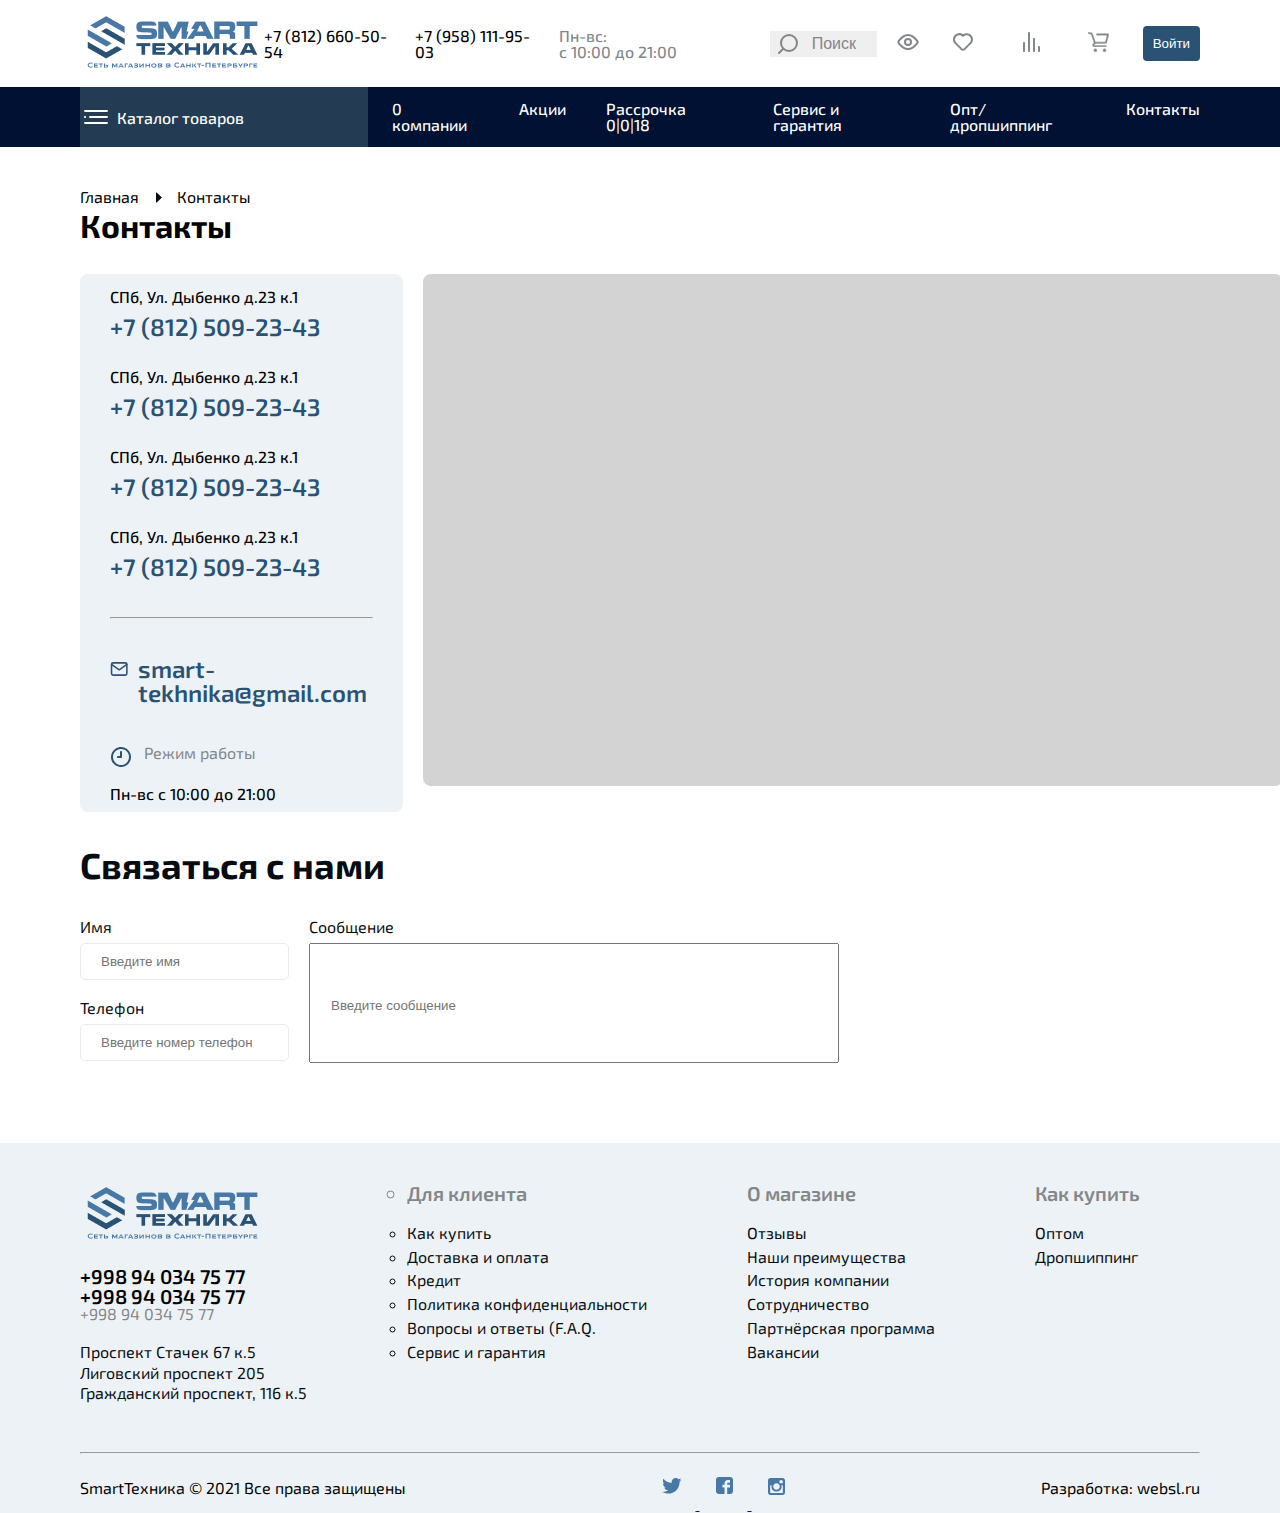
==== contact.html @ 1a16e694 "textika" ====
<!DOCTYPE html>
<html lang="en">

<head>
    <meta charset="UTF-8">
    <meta name="viewport" content="width=device-width, initial-scale=1.0">
    <link rel="stylesheet" href="./css/style.css">
    <link rel="stylesheet" href="./css/contact.css">
    <title>Contact</title>
</head>

<body>
    <header>
        <div class="container">
            <div class="head">
                <div>
                    <a href="index.html">
                        <img src="./images/logo.png" alt="logo">
                    </a>
                </div>
                <nav>
                    <div class="nav-contacts">
                        <ul>
                            <li>+7 (812) 660-50-54</li>
                            <li>+7 (958) 111-95-03</li>
                            <li>Пн-вс: с 10:00 до 21:00</li>
                        </ul>
                    </div>
                    <div class="nav-menu">
                        <ul>
                            <li>
                                <button type="reset" class="nav-search">
                                    <svg xmlns="http://www.w3.org/2000/svg" width="24" height="24" viewBox="0 0 24 24"
                                        fill="none">
                                        <path
                                            d="M13 19C8.58172 19 5 15.4183 5 11C5 6.58172 8.58172 3 13 3C17.4183 3 21 6.58172 21 11C21 15.4183 17.4183 19 13 19Z"
                                            stroke="#838688" stroke-width="2" stroke-linecap="round"
                                            stroke-linejoin="round" />
                                        <path d="M2.99998 21L7.34998 16.65" stroke="#838688" stroke-width="2"
                                            stroke-linecap="round" stroke-linejoin="round" />
                                    </svg>
                                    <p>Поиск</p>
                                </button>
                            </li>
                            <li>
                                <svg xmlns="http://www.w3.org/2000/svg" width="22" height="16" viewBox="0 0 22 16"
                                    fill="none">
                                    <path
                                        d="M20.257 6.962C20.731 7.582 20.731 8.419 20.257 9.038C18.764 10.987 15.182 15 11 15C6.81801 15 3.23601 10.987 1.74301 9.038C1.51239 8.74113 1.38721 8.37592 1.38721 8C1.38721 7.62408 1.51239 7.25887 1.74301 6.962C3.23601 5.013 6.81801 1 11 1C15.182 1 18.764 5.013 20.257 6.962V6.962Z"
                                        stroke="#838688" stroke-width="2" stroke-linecap="round"
                                        stroke-linejoin="round" />
                                    <path
                                        d="M11 11C12.6569 11 14 9.65685 14 8C14 6.34315 12.6569 5 11 5C9.34315 5 8 6.34315 8 8C8 9.65685 9.34315 11 11 11Z"
                                        stroke="#838688" stroke-width="2" stroke-linecap="round"
                                        stroke-linejoin="round" />
                                </svg>
                            </li>
                            <li>
                                <svg xmlns="http://www.w3.org/2000/svg" width="48" height="48" viewBox="0 0 48 48"
                                    fill="none">
                                    <path
                                        d="M32.16 17C31.1 15.9373 29.6948 15.2886 28.1984 15.1712C26.7019 15.0538 25.2128 15.4755 24 16.36C22.7277 15.4137 21.144 14.9846 19.568 15.1591C17.9919 15.3336 16.5405 16.0988 15.506 17.3006C14.4715 18.5024 13.9309 20.0516 13.9928 21.6361C14.0548 23.2206 14.7148 24.7227 15.84 25.84L22.05 32.06C22.57 32.5718 23.2704 32.8587 24 32.8587C24.7296 32.8587 25.43 32.5718 25.95 32.06L32.16 25.84C33.3276 24.6653 33.983 23.0763 33.983 21.42C33.983 19.7638 33.3276 18.1748 32.16 17ZM30.75 24.46L24.54 30.67C24.4694 30.7414 24.3853 30.798 24.2926 30.8367C24.1999 30.8753 24.1005 30.8953 24 30.8953C23.8996 30.8953 23.8002 30.8753 23.7075 30.8367C23.6148 30.798 23.5307 30.7414 23.46 30.67L17.25 24.43C16.4658 23.6284 16.0266 22.5515 16.0266 21.43C16.0266 20.3086 16.4658 19.2317 17.25 18.43C18.0492 17.641 19.127 17.1986 20.25 17.1986C21.3731 17.1986 22.4509 17.641 23.25 18.43C23.343 18.5238 23.4536 18.5982 23.5755 18.6489C23.6973 18.6997 23.828 18.7258 23.96 18.7258C24.092 18.7258 24.2227 18.6997 24.3446 18.6489C24.4665 18.5982 24.5771 18.5238 24.67 18.43C25.4692 17.641 26.547 17.1986 27.67 17.1986C28.7931 17.1986 29.8709 17.641 30.67 18.43C31.4651 19.2212 31.9186 20.2922 31.9336 21.4137C31.9485 22.5352 31.5237 23.618 30.75 24.43V24.46Z"
                                        fill="#838688" />
                                </svg>
                            </li>
                            <li>
                                <svg xmlns="http://www.w3.org/2000/svg" width="48" height="48" viewBox="0 0 48 48"
                                    fill="none">
                                    <path
                                        d="M17 24C16.7348 24 16.4804 24.1054 16.2929 24.2929C16.1054 24.4804 16 24.7348 16 25V33C16 33.2652 16.1054 33.5196 16.2929 33.7071C16.4804 33.8946 16.7348 34 17 34C17.2652 34 17.5196 33.8946 17.7071 33.7071C17.8946 33.5196 18 33.2652 18 33V25C18 24.7348 17.8946 24.4804 17.7071 24.2929C17.5196 24.1054 17.2652 24 17 24ZM22 14C21.7348 14 21.4804 14.1054 21.2929 14.2929C21.1054 14.4804 21 14.7348 21 15V33C21 33.2652 21.1054 33.5196 21.2929 33.7071C21.4804 33.8946 21.7348 34 22 34C22.2652 34 22.5196 33.8946 22.7071 33.7071C22.8946 33.5196 23 33.2652 23 33V15C23 14.7348 22.8946 14.4804 22.7071 14.2929C22.5196 14.1054 22.2652 14 22 14ZM32 28C31.7348 28 31.4804 28.1054 31.2929 28.2929C31.1054 28.4804 31 28.7348 31 29V33C31 33.2652 31.1054 33.5196 31.2929 33.7071C31.4804 33.8946 31.7348 34 32 34C32.2652 34 32.5196 33.8946 32.7071 33.7071C32.8946 33.5196 33 33.2652 33 33V29C33 28.7348 32.8946 28.4804 32.7071 28.2929C32.5196 28.1054 32.2652 28 32 28ZM27 20C26.7348 20 26.4804 20.1054 26.2929 20.2929C26.1054 20.4804 26 20.7348 26 21V33C26 33.2652 26.1054 33.5196 26.2929 33.7071C26.4804 33.8946 26.7348 34 27 34C27.2652 34 27.5196 33.8946 27.7071 33.7071C27.8946 33.5196 28 33.2652 28 33V21C28 20.7348 27.8946 20.4804 27.7071 20.2929C27.5196 20.1054 27.2652 20 27 20Z"
                                        fill="#838688" />
                                </svg>
                            </li>
                            <li>
                                <svg xmlns="http://www.w3.org/2000/svg" width="48" height="48" viewBox="0 0 48 48"
                                    fill="none">
                                    <path
                                        d="M20.3816 33.7034C21.2096 33.7034 21.8807 33.0394 21.8807 32.2203C21.8807 31.4011 21.2096 30.7371 20.3816 30.7371C19.5537 30.7371 18.8826 31.4011 18.8826 32.2203C18.8826 33.0394 19.5537 33.7034 20.3816 33.7034Z"
                                        fill="#838688" />
                                    <path
                                        d="M29.4893 33.7034C30.3173 33.7034 30.9884 33.0394 30.9884 32.2203C30.9884 31.4011 30.3173 30.7371 29.4893 30.7371C28.6614 30.7371 27.9903 31.4011 27.9903 32.2203C27.9903 33.0394 28.6614 33.7034 29.4893 33.7034Z"
                                        fill="#838688" />
                                    <path
                                        d="M33.5402 16.1385C33.4782 16.0629 33.4 16.0018 33.3113 15.9597C33.2226 15.9175 33.1256 15.8953 33.0272 15.8946H22.0661C21.6174 15.8946 21.2998 16.3332 21.4398 16.7595C21.5287 17.0301 21.7813 17.213 22.0661 17.213H32.1544L30.3755 24.1455H20.3816L17.3369 15.5848C17.3039 15.4836 17.2467 15.3918 17.1702 15.3172C17.0936 15.2426 16.9999 15.1874 16.8971 15.1564L14.1655 14.3258C14.0815 14.3003 13.9932 14.2914 13.9058 14.2996C13.8183 14.3078 13.7333 14.333 13.6556 14.3737C13.4988 14.4559 13.3815 14.5963 13.3293 14.7642C13.2772 14.932 13.2946 15.1134 13.3777 15.2686C13.4608 15.4237 13.6028 15.5399 13.7724 15.5914L16.1642 16.3165L19.2224 24.8969L18.1297 25.7802L18.0431 25.8659C17.7728 26.174 17.6196 26.5658 17.6099 26.9737C17.6002 27.3816 17.7345 27.78 17.9898 28.1005C18.1714 28.319 18.4021 28.4924 18.6636 28.6068C18.9251 28.7213 19.21 28.7736 19.4955 28.7596H30.6153C30.792 28.7596 30.9615 28.6902 31.0864 28.5666C31.2114 28.4429 31.2816 28.2753 31.2816 28.1005C31.2816 27.9256 31.2114 27.758 31.0864 27.6344C30.9615 27.5107 30.792 27.4413 30.6153 27.4413H19.3889C19.3122 27.4387 19.2374 27.4166 19.1719 27.3771C19.1063 27.3375 19.0522 27.282 19.0147 27.2157C18.9772 27.1494 18.9576 27.0747 18.9578 26.9988C18.958 26.9228 18.978 26.8482 19.0158 26.7821L20.6215 25.4638H30.9085C31.0625 25.4675 31.213 25.4183 31.3345 25.3246C31.456 25.2308 31.5409 25.0983 31.5747 24.9497L33.6867 16.6988C33.707 16.6006 33.7043 16.499 33.6789 16.4019C33.6535 16.3048 33.6061 16.2147 33.5402 16.1385Z"
                                        fill="#838688" />
                                    <path fill-rule="evenodd" clip-rule="evenodd"
                                        d="M33.0272 15.8946C33.1256 15.8953 33.2226 15.9175 33.3113 15.9597C33.4 16.0018 33.4782 16.0629 33.5402 16.1385C33.6061 16.2147 33.6535 16.3048 33.6789 16.4019C33.7043 16.499 33.707 16.6006 33.6867 16.6988L31.5747 24.9497C31.5409 25.0983 31.456 25.2308 31.3345 25.3246C31.213 25.4183 31.0625 25.4675 30.9085 25.4638H20.6215L19.0158 26.7821C18.978 26.8482 18.958 26.9228 18.9578 26.9988C18.9576 27.0747 18.9772 27.1494 19.0147 27.2157C19.0522 27.282 19.1063 27.3375 19.1719 27.3771C19.2374 27.4166 19.3122 27.4387 19.3889 27.4413H30.6153C30.792 27.4413 30.9615 27.5107 31.0864 27.6344C31.2114 27.758 31.2816 27.9256 31.2816 28.1005C31.2816 28.2753 31.2114 28.4429 31.0864 28.5666C30.9615 28.6902 30.792 28.7596 30.6153 28.7596H19.4955C19.21 28.7736 18.9251 28.7213 18.6636 28.6068C18.4021 28.4924 18.1714 28.319 17.9898 28.1005C17.7345 27.78 17.6002 27.3816 17.6099 26.9737C17.6196 26.5658 17.7728 26.174 18.0431 25.8659L18.1297 25.7802L19.2224 24.8969L16.1642 16.3165L13.7724 15.5914C13.6028 15.5399 13.4608 15.4237 13.3777 15.2686C13.2946 15.1134 13.2772 14.932 13.3293 14.7642C13.3815 14.5963 13.4988 14.4559 13.6556 14.3737C13.7333 14.333 13.8183 14.3078 13.9058 14.2996C13.9932 14.2914 14.0815 14.3003 14.1655 14.3258L16.8971 15.1564C16.9999 15.1874 17.0936 15.2426 17.1702 15.3172C17.2467 15.3918 17.3039 15.4836 17.3369 15.5848L20.3816 24.1455H30.3755L32.1544 17.213H22.0661C21.7813 17.213 21.5287 17.0301 21.4398 16.7595C21.2998 16.3332 21.6174 15.8946 22.0661 15.8946H33.0272ZM31.7805 17.5096H22.0631C21.6501 17.5096 21.2839 17.2444 21.155 16.8521C20.9519 16.234 21.4124 15.598 22.0631 15.598H33.0291C33.1718 15.599 33.3125 15.6312 33.4412 15.6923C33.5686 15.7529 33.681 15.8404 33.7705 15.9487C33.8648 16.0585 33.9327 16.1881 33.9692 16.3276C34.006 16.4684 34.0099 16.6156 33.9805 16.7581L33.9792 16.7643L31.8672 25.0148M31.7805 17.5096L30.135 23.8488H20.6014L17.6228 15.4955L17.6222 15.4939C17.5745 15.3472 17.4916 15.214 17.3805 15.1059C17.2696 14.9977 17.1339 14.9178 16.9849 14.8728L14.2536 14.0423C14.1319 14.0053 14.0041 13.9924 13.8774 14.0043C13.7508 14.0162 13.6277 14.0526 13.5153 14.1116C13.2882 14.2306 13.1182 14.434 13.0427 14.677C12.9673 14.9201 12.9924 15.1828 13.1128 15.4075C13.2331 15.6321 13.4387 15.8003 13.6843 15.875L15.9259 16.5545L18.8751 24.7946L17.9283 25.5599L17.8236 25.6636L17.8166 25.6715C17.5006 26.0318 17.3215 26.4898 17.3102 26.9667C17.2988 27.4436 17.4559 27.9095 17.7543 28.2841L17.7582 28.2889C17.9695 28.5431 18.238 28.7449 18.5423 28.8781C18.8442 29.0102 19.1729 29.0712 19.5026 29.0563H30.6153C30.8715 29.0563 31.1173 28.9556 31.2984 28.7763C31.4796 28.5971 31.5814 28.354 31.5814 28.1005C31.5814 27.847 31.4796 27.6039 31.2984 27.4246C31.1172 27.2454 30.8715 27.1447 30.6153 27.1447H19.3954C19.3715 27.1433 19.3484 27.1361 19.3279 27.1238C19.3064 27.1108 19.2886 27.0925 19.2763 27.0708C19.264 27.049 19.2575 27.0245 19.2576 26.9995C19.2576 26.9881 19.259 26.9767 19.2617 26.9657L20.7297 25.7604H30.9051C31.1271 25.7649 31.3438 25.6936 31.5189 25.5585C31.695 25.4226 31.8181 25.2303 31.8672 25.0148M22.1805 32.2203C22.1805 33.2032 21.3751 34 20.3816 34C19.3881 34 18.5828 33.2032 18.5828 32.2203C18.5828 31.2373 19.3881 30.4405 20.3816 30.4405C21.3751 30.4405 22.1805 31.2373 22.1805 32.2203ZM31.2882 32.2203C31.2882 33.2032 30.4828 34 29.4893 34C28.4958 34 27.6905 33.2032 27.6905 32.2203C27.6905 31.2373 28.4958 30.4405 29.4893 30.4405C30.4828 30.4405 31.2882 31.2373 31.2882 32.2203ZM20.3816 33.7034C21.2096 33.7034 21.8807 33.0394 21.8807 32.2203C21.8807 31.4011 21.2096 30.7371 20.3816 30.7371C19.5537 30.7371 18.8826 31.4011 18.8826 32.2203C18.8826 33.0394 19.5537 33.7034 20.3816 33.7034ZM29.4893 33.7034C30.3173 33.7034 30.9884 33.0394 30.9884 32.2203C30.9884 31.4011 30.3173 30.7371 29.4893 30.7371C28.6614 30.7371 27.9903 31.4011 27.9903 32.2203C27.9903 33.0394 28.6614 33.7034 29.4893 33.7034Z"
                                        fill="#838688" />
                                </svg>
                            </li>
                            <li>
                                <button type="submit" class="nav-come">
                                    Войти
                                </button>
                            </li>
                        </ul>
                    </div>
                </nav>
            </div>
        </div>

        <div class="header-bottom">
            <div class="container">
                <div class="bottom-header">
                    <div class="bottom-nav">
                        <svg xmlns="http://www.w3.org/2000/svg" width="32" height="32" viewBox="0 0 32 32" fill="none">
                            <path
                                d="M5 17C5.55228 17 6 16.5523 6 16C6 15.4477 5.55228 15 5 15C4.44772 15 4 15.4477 4 16C4 16.5523 4.44772 17 5 17Z"
                                fill="white" />
                            <path
                                d="M26.7243 15H10.2757C9.57116 15 9 15.4209 9 15.94V16.06C9 16.5791 9.57116 17 10.2757 17H26.7243C27.4288 17 28 16.5791 28 16.06V15.94C28 15.4209 27.4288 15 26.7243 15Z"
                                fill="white" />
                            <path
                                d="M26.7467 21H5.25333C4.56114 21 4 21.4209 4 21.94V22.06C4 22.5791 4.56114 23 5.25333 23H26.7467C27.4389 23 28 22.5791 28 22.06V21.94C28 21.4209 27.4389 21 26.7467 21Z"
                                fill="white" />
                            <path
                                d="M26.7467 9H5.25333C4.56114 9 4 9.42085 4 9.94V10.06C4 10.5791 4.56114 11 5.25333 11H26.7467C27.4389 11 28 10.5791 28 10.06V9.94C28 9.42085 27.4389 9 26.7467 9Z"
                                fill="white" />
                        </svg>
                        <path d="M26.7467 9H5.25333C4.56114 9 4 9.42085 4 9.94V10.06C4 10.5791 4.56114 11 5.25333 
                        11H26.7467C27.4389 11 28 10.5791 28 10.06V9.94C28 9.42085 27.4389 9 26.7467 9Z" fill="white" />
                        <p>Каталог товаров</p>
                    </div>

                    <div>
                        <ul class="bottom-list">
                            <li> 0 компании</li>
                            <li>
                                <a href="new.html">
                                    Акции
                                </a>
                            </li>
                            <li>Рассрочка 0|0|18</li>
                            <li>Сервис и гарантия</li>
                            <li>Опт/дропшиппинг</li>
                            <li>

                                <a>
                                    Контакты
                                </a>
                            </li>
                        </ul>
                    </div>
                </div>
            </div>
        </div>
    </header>

    <main>
        <div class="contact-card">
            <div class="container">
                <div class="contact-glavni">
                    <p>Главная</p>
                    <svg xmlns="http://www.w3.org/2000/svg" width="8" height="17" viewBox="0 0 8 17" fill="none">
                        <g clip-path="url(#clip0_269_14921)">
                            <path
                                d="M7.68907 9.20829C7.85749 9.3663 7.85749 9.6337 7.68907 9.79171L2.67368 14.4971C2.41825 14.7368 2 14.5557 2 14.2054L2 4.7946C2 4.44435 2.41825 4.26324 2.67368 4.50288L7.68907 9.20829Z"
                                fill="#070C11" />
                        </g>
                        <defs>
                            <clipPath id="clip0_269_14921">
                                <rect width="16" height="8" fill="white" transform="translate(0 16.5) rotate(-90)" />
                            </clipPath>
                        </defs>
                    </svg>
                    <p>Контакты</p>
                </div>

                <div class="contact-header">
                    <h1>Контакты</h1>
                </div>

                <div class="contact-main">
                    <ul>
                        <li>
                            <p>СПб, Ул. Дыбенко д.23 к.1</p>
                            <a href="tel">+7 (812) 509-23-43</a>
                        </li>
                        <li>
                            <p>СПб, Ул. Дыбенко д.23 к.1</p>
                            <a href="tel">+7 (812) 509-23-43</a>
                        </li>
                        <li>
                            <p>СПб, Ул. Дыбенко д.23 к.1</p>
                            <a href="tel">+7 (812) 509-23-43</a>
                        </li>
                        <li>
                            <p>СПб, Ул. Дыбенко д.23 к.1</p>
                            <a href="tel">+7 (812) 509-23-43</a>
                        </li>
                        <li class="hr">
                            <hr>
                        </li>
                        <li class="cotact-email">
                            <svg xmlns="http://www.w3.org/2000/svg" width="24" height="24" viewBox="0 0 24 24"
                                fill="none">
                                <path
                                    d="M4 4H20C21.1 4 22 4.9 22 6V18C22 19.1 21.1 20 20 20H4C2.9 20 2 19.1 2 18V6C2 4.9 2.9 4 4 4Z"
                                    stroke="#2A5275" stroke-width="2" stroke-linecap="round" stroke-linejoin="round" />
                                <path d="M22 6L12 13L2 6" stroke="#2A5275" stroke-width="2" stroke-linecap="round"
                                    stroke-linejoin="round" />
                            </svg>
                            <p>smart-tekhnika@gmail.com</p>
                        </li>
                        <li class="cotact-rejim">
                            <svg xmlns="http://www.w3.org/2000/svg" width="24" height="24" viewBox="0 0 24 24"
                                fill="none">
                                <path
                                    d="M11 2C9.02219 2 7.08879 2.58649 5.4443 3.6853C3.79981 4.78412 2.51809 6.3459 1.76121 8.17317C1.00433 10.0004 0.806299 12.0111 1.19215 13.9509C1.578 15.8907 2.53041 17.6725 3.92894 19.0711C5.32746 20.4696 7.10929 21.422 9.0491 21.8079C10.9889 22.1937 12.9996 21.9957 14.8268 21.2388C16.6541 20.4819 18.2159 19.2002 19.3147 17.5557C20.4135 15.9112 21 13.9778 21 12C21 10.6868 20.7413 9.38642 20.2388 8.17317C19.7363 6.95991 18.9997 5.85752 18.0711 4.92893C17.1425 4.00035 16.0401 3.26375 14.8268 2.7612C13.6136 2.25866 12.3132 2 11 2ZM11 20C9.41775 20 7.87104 19.5308 6.55544 18.6518C5.23985 17.7727 4.21447 16.5233 3.60897 15.0615C3.00347 13.5997 2.84504 11.9911 3.15372 10.4393C3.4624 8.88743 4.22433 7.46197 5.34315 6.34315C6.46197 5.22433 7.88743 4.4624 9.43928 4.15372C10.9911 3.84504 12.5997 4.00346 14.0615 4.60896C15.5233 5.21447 16.7727 6.23984 17.6518 7.55544C18.5308 8.87103 19 10.4177 19 12C19 14.1217 18.1572 16.1566 16.6569 17.6569C15.1566 19.1571 13.1217 20 11 20ZM11 6C10.7348 6 10.4804 6.10536 10.2929 6.29289C10.1054 6.48043 10 6.73478 10 7V11H8C7.73479 11 7.48043 11.1054 7.2929 11.2929C7.10536 11.4804 7 11.7348 7 12C7 12.2652 7.10536 12.5196 7.2929 12.7071C7.48043 12.8946 7.73479 13 8 13H11C11.2652 13 11.5196 12.8946 11.7071 12.7071C11.8946 12.5196 12 12.2652 12 12V7C12 6.73478 11.8946 6.48043 11.7071 6.29289C11.5196 6.10536 11.2652 6 11 6Z"
                                    fill="#2A5275" />
                            </svg>
                            <p>Режим работы</p>
                        </li>
                        <p style="padding: 0 30px;">Пн-вс с 10:00 до 21:00</p>
                    </ul>

                    <div class="contacr-map">
                        <iframe
                            src="https://www.google.com/maps/embed?pb=!1m14!1m12!1m3!1d47947.189424671866!2d69.26131779999999!3d41.3154039!2m3!1f0!2f0!3f0!3m2!1i1024!2i768!4f13.1!5e0!3m2!1suz!2s!4v1696445492908!5m2!1suz!2s"
                            width="860" height="512" style="border:0;" allowfullscreen="" loading="lazy"
                            referrerpolicy="no-referrer-when-downgrade"></iframe>
                    </div>
                </div>
            </div>
        </div>

        <section class="connection">
            <div class="container">
                <h2 class="connect-head">Связаться с нами</h2>
                <div class="contact-header">
                    <div>
                        <div class="contact-tel">
                            <p>Имя</p>
                            <input class="input" type="text" placeholder="Введите имя"></input>
                        </div>
                        <div class="contact-tel">
                            <p>Телефон</p>
                            <input class="input" type="text" placeholder="Введите номер телефон"></input>
                        </div>
                    </div>

                    <div class="connect-textarea">
                        <p>Сообщение</p>
                        <div class="connect">
                            <input type="text" placeholder="Введите сообщение">
                        </div>
                    </div>
                </div>
            </div>
        </section>
    </main>
    <footer>
        <div class="container">
            <div class="footer-data">
                <ul class="footer-item">
                    <li class="footer-list">
                        <a href="index.html">
                            <img src="./images/logo.png" alt="logo">
                        </a>
                        <p class="footer-call">+998 94 034 75 77</p>
                        <p class="footer-call">+998 94 034 75 77</p>
                        <p class="footer-call">+998 94 034 75 77</p>
                        <div class="footer-body">
                            <p>Проспект Стачек 67 к.5</p>
                            <p> Лиговский проспект 205</p>
                            <p>Гражданский проспект, 116 к.5</p>
                        </div>
                    </li>

                    <li class="footer-list">
                      <ul>
                        <li class="footer-head">Для клиента</li>
                        <li class="footer-title">Как купить</li>
                        <li class="footer-title"> Доставка и оплата</li>
                        <li class="footer-title"> Кредит</li>
                        <li class="footer-title">Политика конфиденциальности</li>
                        <li class="footer-title"> Вопросы и ответы (F.A.Q.</li>
                        <li class="footer-title">Сервис и гарантия</li>
                      </ul>
                    </li>

                    <li class="footer-list">
                        <p class="footer-head">О магазине</p>
                        <p class="footer-title">Отзывы</p>
                        <p class="footer-title">Наши преимущества</p>
                        <p class="footer-title">История компании</p>
                        <p class="footer-title">Сотрудничество</p>
                        <p class="footer-title">Партнёрская программа</p>
                        <p class="footer-title"> Вакансии</p>
                    </li>

                    <li class="footer-list">
                        <p class="footer-head">Как купить</p>
                        <p class="footer-title">Оптом</p>
                        <p class="footer-title">Дропшиппинг</p>
                    </li>
                </ul>
                <hr>

                <div class="footer-copyright">
                    <p>SmartТехника © 2021 Все права защищены</p>
                    <div>
                        <a href="https://twitter.com/?lang=ru">
                            <svg xmlns="http://www.w3.org/2000/svg" width="48" height="48" viewBox="0 0 48 48"
                                fill="none">
                                <path
                                    d="M33.6 17.9C32.9 18.2 32.1 18.4 31.3 18.5C32.1 18 32.8 17.2 33.1 16.3C32.3 16.8 31.5 17.1 30.5 17.3C29.8 16.5 28.7 16 27.6 16C25.4 16 23.6 17.8 23.6 20C23.6 20.3 23.6 20.6 23.7 20.9C20.4 20.7 17.4 19.1 15.4 16.7C15.1 17.3 14.9 18 14.9 18.7C14.9 20.1 15.6 21.3 16.7 22C16 22 15.4 21.8 14.9 21.5C14.9 23.4 16.3 25.1 18.1 25.4C17.8 25.5 17.4 25.5 17 25.5C16.7 25.5 16.5 25.5 16.2 25.4C16.7 27 18.2 28.2 20 28.2C18.6 29.3 16.9 29.9 15 29.9C14.7 29.9 14.4 29.9 14 29.8C15.8 30.9 17.9 31.6 20.2 31.6C27.6 31.6 31.6 25.5 31.6 20.2V19.7C32.4 19.4 33.1 18.7 33.6 17.9Z"
                                    fill="#4878A6" />
                            </svg>
                        </a>
                        <a href="https://m.facebook.com/install">
                            <svg xmlns="http://www.w3.org/2000/svg" width="48" height="48" viewBox="0 0 48 48"
                                fill="none">
                                <path
                                    d="M33 17.8186C33 16.3212 31.6788 15 30.1813 15H18.8186C17.3212 15 16 16.3212 16 17.8186V29.1813C16 30.6787 17.3212 32 18.8186 32H24.544V25.5699H22.4301V22.7513H24.544V21.6062C24.544 19.6684 25.9534 17.9948 27.715 17.9948H30.0052V20.8135H27.715C27.4508 20.8135 27.1865 21.0777 27.1865 21.6062V22.7513H30.0052V25.5699H27.1865V32H30.1813C31.6788 32 33 30.6787 33 29.1813V17.8186Z"
                                    fill="#4878A6" />
                            </svg>
                        </a>
                        <a href="https://www.instagram.com">
                            <svg xmlns="http://www.w3.org/2000/svg" width="48" height="48" viewBox="0 0 48 48"
                                fill="none">
                                <path
                                    d="M30.5808 16H18.4192C17.0462 16 16 17.0462 16 18.4192V30.5808C16 31.9538 17.0462 33 18.4192 33H30.5808C31.9538 33 33 31.9538 33 30.5808V18.4192C33 17.0462 31.9538 16 30.5808 16ZM24.5 29.6C27.3115 29.6 29.6 27.3769 29.6 24.6962C29.6 24.2385 29.5346 23.7154 29.4038 23.3231H30.8423V30.2538C30.8423 30.5808 30.5808 30.9077 30.1885 30.9077H18.8115C18.4846 30.9077 18.1577 30.6462 18.1577 30.2538V23.2577H19.6615C19.5308 23.7154 19.4654 24.1731 19.4654 24.6308C19.4 27.3769 21.6885 29.6 24.5 29.6ZM24.5 27.6385C22.6692 27.6385 21.2308 26.2 21.2308 24.4346C21.2308 22.6692 22.6692 21.2308 24.5 21.2308C26.3308 21.2308 27.7692 22.6692 27.7692 24.4346C27.7692 26.2654 26.3308 27.6385 24.5 27.6385ZM30.7769 20.6423C30.7769 21.0346 30.45 21.3615 30.0577 21.3615H28.2269C27.8346 21.3615 27.5077 21.0346 27.5077 20.6423V18.8769C27.5077 18.4846 27.8346 18.1577 28.2269 18.1577H30.0577C30.45 18.1577 30.7769 18.4846 30.7769 18.8769V20.6423Z"
                                    fill="#4878A6" />
                            </svg>
                        </a>
                    </div>
                    <p>Разработка: websl.ru</p>
                </div>
            </div>
        </div>
    </footer>
</body>

</html>
---- css/style.css ----
@import url('https://fonts.googleapis.com/css2?family=Bitter&family=Exo+2&family=Montserrat:wght@300&family=Raleway:wght@400;700&display=swap');

* {
    box-sizing: border-box;
}

body {
    margin: 0;
    padding: 0;
    font-family: 'Exo 2', sans-serif;
}

ul, li, p, h1, h2, h3, h4 {
    margin: 0;
    padding: 0; 
}

.container {
    width: 1300px;
    margin: 0 auto;
    padding: 0 10px;
}

.head {
    padding: 12px 0;
    display: flex;
    justify-content: space-between;
    align-items:center;
}

nav {
    display: flex;
    align-items:center;
    gap: 58px;  
}

.nav-contacts ul {
    padding: 0;
    display: flex;
    list-style: none;
    gap: 23px;
    font-size: 16px;
    font-weight: 500;
    line-height: 100%;
    cursor: pointer;
}

.nav-contacts li:nth-child(3){
    color: var(--text-grey, #838688);
    font-family: Exo 2;
    font-size: 16px;
    font-style: normal;
    font-weight: 500;
    line-height: 100%;
}

.nav-contacts li:hover {
    border-bottom: 2px solid #732828;
    transition: .2s linear;
}

.nav-menu ul {
    display: flex;
    align-items: center;
    list-style: none;
    margin: 0;
    gap: 20px;
    cursor: pointer;
}

.nav-menu ul svg:hover {
    background:red;
    transition: all .3s ease-in-out;
}

.nav-search {
    width: 107px;
    display: flex;
    align-items: center;
    gap: 12px;
    border: none;
    cursor: pointer;
}

.nav-search p {
    margin: 0;
    color: var(--text-grey, #838688);
    font-size: 16px;
    font-weight: 500;
}

.nav-come {
    padding: 10px;
    color:white;
    flex-shrink: 0;
    border:none;
    border-radius: 4px;
    background: var(--dark-blue, #2A5275);
    cursor: pointer;
}

.nav-come:hover {
    background-color:#622ea0;
    transition: all .2s ease-in-out;
}

/* bottom nav */
.header-bottom {
    width: 100%;
    background-color:#013;
}

.bottom-header {
    display: flex;
    align-items:center;
    gap: 24px;
}

.bottom-nav {
    width: 290px;
    height: 60px;
    display: flex;
    align-items:center;
    gap: 5px;
    background: #243C53;
    color: #FFF;
    font-size: 16px;
    font-weight: 500;
    cursor: pointer;
}

.bottom-list {
    display: flex;
    list-style: none;
    gap: 40px;
    color: #FFFfff;
    font-family: Exo 2;
    font-size: 16px;
    font-style: normal;
    font-weight: 500;
    line-height: 100%;
    cursor: pointer;
}

.bottom-list li:hover {
    color: rgb(214, 146, 63);
    transition: all .2s linear;
}

.bottom-list a {
    text-decoration: none;
    color: white;
}
/* /bottom nav */

/* hero */
.hero-section {
    margin-bottom: 80px;
}

.hero-data {
    display: flex;
    gap: 20px;
}

.menu-title {
    width: 290px;
    padding: 12px 18px;
    gap:10px;
    display: flex;
    align-items:center;
    background-color:rgb(223, 238, 233);
    cursor: pointer;
}

.menu-title:hover {
    background: #99b9d6;
    transition: all .3s ease-in;
    transform: translate(1.5);
}

.hero-img {
    padding: 28px 0 0;
}
/* /hero */

/* card new */
.card-new {
    margin-bottom: 80px;
}

.card-title {
    margin-bottom: 40px;
    display: flex;
    gap: 30px;
    align-items:end;
}

.card-title h2 {
    color: var(--text-main, #070C11);
    font-size: 36px;
    font-weight: 700;
    line-height: 130%; 
}

.card-title p {
    color: var(--dark-blue, #2A5275);
    font-size: 16px;
    font-weight: 500;
    line-height: 120%;
}

.card-item {
    display: flex;
}

.card-item a {
    text-decoration: none;
}

.card-list {
    padding: 20px;
    border-radius: 8px;
    border: 1px solid var(--card-border, #EAEAF0);
    list-style: none;
}

.card-list:hover {
    transform: translateY(10px);
    transition: all .4s ease-out;
    box-shadow: 0 0 20px rgba(0, 0, 0, 0.3);
}

.card-swing {
    position: relative;
}

.card-novinka {
    position: absolute;
    bottom:210px;
    left: 180px;
    padding: 5px 16px;
    border-radius: 4px;
    border:none;
    background-color: #48A69B;
    color: var(--light-blue, #EDF2F6);
    font-size: 16px;
    font-weight: 500;
    line-height: 130%;
    cursor: pointer;
}

.card-novinka:hover {
    background-color: #243C53;
    transition: all .2s linear;
}

.card-prodaj {
    position: absolute;
    bottom:170px;
    left: 155px;
    padding: 5px 16px;
    border-radius: 4px;
    border:none;
    background-color: #D73838;
    color: var(--light-blue, #EDF2F6);
    font-size: 16px;
    font-weight: 500;
    line-height: 130%;
    cursor: pointer;
}

.card-prodaj:hover {
    background-color:#622ea0;
    transition: all .2s linear;
}

.card-sigveli {
    margin-bottom: 10px;    
    color: var(--text-grey, #838688);
    font-size: 16px;
    font-weight: 500;
    line-height: 130%; 
}

.card-data {
    margin-bottom: 20px;
    color: var(--text-main, #070C11);
    font-size: 20px;
    font-weight: 400;
    line-height: 130%;
}

.card-star {
    margin-bottom: 20px;
    display: flex;
    gap: 10px;
    list-style: none;
}

.fa-regular {
    color: yellow;
}

.card-stars {
    display: flex;
}

.card-statistic {
    display: flex;
    justify-content: space-between;
    align-items: center;
    margin-bottom: 10px;
}

.price {
    display: flex;
    padding: 2px 7px;
    border-radius: 14px;
    background: #F37748;
}

del {
    color: var(--text-grey, #838688);
    font-size: 16px;
    font-weight: 700;
    line-height: 130%; 
    text-decoration-line: strikethrough;
}

.new-price {
    color: var(--text-main, #070C11);
    font-size: 24px;
    font-weight: 700;
    line-height: 130%; 
}

.persant {
    border-radius:5px;
    padding: 0 2px;
    background-color: white;
}

.stastistics {
    cursor: pointer;
}

.stastistics svg:hover {
    background-color: #4878A6;
    border-radius: 4px;
    transition: all .3s linear;
}

.card-button {
    display: flex;
    justify-content:space-between;
}

.btn {
    width: 228px;
    padding: 10px 0;
    border-radius: 4px;
    border: 1px solid var(--blue, #4878A6);
    background-color: white;
    color: var(--blue, #4878A6);
    font-size: 16px;
    font-weight: 700;
    line-height: 130%;
    cursor: pointer;
}

.btn:hover {
    background-color: #60d0a5;
    transition: all .3s;
}
/* /card new */

/* New-items */
.New-items {
    margin-bottom: 44px;
}
/* /New-items */

/* discount */
.discount {
    margin-bottom: 80px;
}

.discount-data {
    display: flex;
    justify-content: space-between;
}

.pindwing {
    width: 630px;
    display: flex;
    align-items: center;
    gap:120px;
    padding: 0px 30px 0px 50px;
    border-radius: 8px;
    background: var(--light-blue, #EDF2F6);
}

.pindwing p {
    color: var(--text-main, #070C11);
    font-size: 28px;
    font-weight: 700;
    line-height: 120%; 
}
/* /discount */

/* segways */
.segways {
    margin-bottom: 40px;
}
/* segways */

/* action */
.action {
    margin-bottom: 80px;
}
/* /action */

/* electr-circle */
.electr-circle {
    margin-bottom: 60px;
}
/* /electr-circle */

/* new */
.news {
margin-bottom: 80px;
}

.card-news {
    display: flex;
    justify-content: space-between;
}

.new-title {
    width: 630px;
    padding: 30px 50px;
    background: var(--light-blue, #EDF2F6);
    border-radius: 8px;
}

.new-title  h3 {
    margin-bottom: 20px;
    color: var(--text-main, #070C11);
    font-size: 28px;
    font-weight: 700;
    line-height: 120%; 
}

.new-body {
    margin-bottom: 19px;
    color: var(--text-main, #070C11);
    font-family: Exo 2;
    font-size: 16px;
    font-style: normal;
    font-weight: 400;
    line-height: 120%; 
}

.news-data {
    display: flex;  
    justify-content: space-between;
}

.news-data p:nth-child(2) {
    color: var(--text-grey, #838688);
    font-size: 16px;
    font-weight: 500;
    line-height: 120%; 
}
/* /new */

/* footer */
footer {
    background: var(--light-blue, #EDF2F6);
}

.footer-item {
    display: flex;
    gap: 100px;
}

.footer-list {
    padding: 40px 0;
    list-style: none;
    cursor: pointer;
}

.footer-list img {
    margin-bottom: 20px;
}

.footer-call {
    font-size: 20px;
    font-weight: 600;
    line-height: 100%; 
}

.footer-call:nth-child(4){
    margin-bottom: 20px;
    color: var(--text-grey, #838688);
    font-size: 16px;
    font-weight: 400;
    line-height: 100%; 
}

.footer-call:hover {
    color: #1ed12a;
}

.footer-body {
    color: var(--text-main, #070C11);
    font-size: 16px;
    font-weight: 400;
    line-height: 130%; 
}

.footer-body p:hover {
    color: rgb(77, 21, 216);
}

.footer-head {
    margin-bottom: 20px;
    color: var(--text-grey, #838688);
    font-size: 20px;
    font-weight: 600;
    line-height: 100%; 
}

.footer-head:hover  {
    color: #65b9da;
}

.footer-title {
    margin-bottom: 3px;
    color: var(--text-main, #070C11);
    font-size: 16px;
    font-weight: 400;
    line-height: 130%; 
}

.footer-title:hover {
    color: rgb(77, 21, 216);
}

hr {
    border-radius: 1px;
    background: var(--divider, #C8CACB);
}

.footer-copyright {
    display: flex;
    justify-content: space-between;
    align-items: center;
}
/* footer */

/*  Responsive */
@media only screen and (max-width: 1400px) {
    .container {
        max-width: 1140px;
    }
}

@media only screen and (max-width: 1200px) {
    .container {
        max-width: 960px;
    }
}

@media only screen and (max-width: 992px) {
    .container {
        max-width: 720px;
    }

    
}

/* Media devices (tablets, 576px and up)  */
@media only screen and (max-width: 768px) {
    .container {
        min-width: 540px
    }

    .head {
        display: flex;
        gap: 1;
    }

    .nav-contacts ul {
        display: none;
    }

    .bottom-header {
        display: none;
    }

    .hero-menu {
        display: none;
    }

    .hero-img img {
        width: 720px;
    }

    .card-swing {
        width: 324px;
    }

    .card-item {
        /* width: 365px; */
        margin-bottom: 20px;
        display: flex;
        gap: 40px;
        flex-wrap: wrap;
    }

    .card-list {
        margin-bottom: 20px;
    }

    .product-main {
        flex-wrap: wrap;
    }

    .bottom-list {
        display: none;
        margin: 0;
    }

    .hero-img img {
        /* width: 720px; */
        padding: 0;
        background-size: 100%;
        overflow: hidden;
    }

    .card-item a{
        margin-bottom: 20px;
    }

        .card-item a:nth-last-child(2n) {
            flex-wrap:wrap;
        }

    .card-list {
        margin-bottom: 20px;
    }

    .card-list {
        width: 300px;
    }

    .card-swing {
        width: 240px;
    }

    .discount-data {
        display: flex;
        flex-wrap: wrap;
        gap: 20px;
    }

    .pindwing:nth-child(2) {
        padding: 20px 30px;
    }

    .footer-item {
        display: flex;
        flex-wrap: wrap;
    }
}
/* /Responsive */
---- css/contact.css ----
@import url('https://fonts.googleapis.com/css2?family=Bitter&family=Exo+2&family=Montserrat:wght@300&family=Raleway:wght@400;700&display=swap');

header {
    margin-bottom: 40px;
}

.contact-glavni {
    display: flex;
    align-items: center;
    gap: 15px;
}

.contact-header {
    margin-bottom: 30px;    
}

.contact-main {
    display: flex;
    gap: 20px;
    margin-bottom: 30px;
}

.contact-main ul {
    width: 420px;
    border-radius: 8px;
    background: var(--light-blue, #EDF2F6);
    list-style:  none;
}

.contact-main li {
    padding: 15px 30px;
    cursor: pointer;
}

.contact-main p {
    margin-bottom: 10px;
    color: #000;
    font-family: Exo 2;
    font-size: 16px;
    font-style: normal;
    font-weight: 500;
    line-height: 100%; 
}

.contact-main a {
    color: var(--dark-blue, #2A5275);
    font-size: 24px;
    font-weight: 600;
    line-height: 100%; 
    text-decoration: none;
}

.contact-main li:hover {
    background: #DAE4ED;
    transition: all 0.2s ease-in-out;
}

.hr {
    padding: 0;
}

.cotact-rejim {
    display: flex;
    gap: 10px;
}

.cotact-email {
    display: flex;
    gap: 10px;
}

.cotact-email p {
    color: var(--dark-blue, #2A5275);
    font-size: 24px;
    font-weight: 600;
    line-height: 100%;
}

.cotact-rejim p:nth-child(2) {
    color: var(--text-grey, #838688);
    font-size: 16px;
    font-weight: 400;
    line-height: 100%; 
}

iframe {
    border-radius: 8px;
    background: url(<path-to-image>), lightgray 50% / cover no-repeat;
}

/* connection */
.connection {
    margin-bottom: 80px;
}
.connect-head {
    margin-bottom: 30px;
    color: var(--text-main, #070C11);
    font-size: 36px;
    font-weight: 700;
    line-height: 130%; 
}

.contact-header {
    display: flex;
    gap: 20px;
}

.contact-tel:nth-child(1) {
    margin-bottom: 20px;
}

.contact-tel p {
    margin-bottom: 8px;
    color: var(--text-main, #070C11);
    font-size: 16px;
    font-weight: 400;
    line-height: 100%;
}

.contact-tel input {
    padding: 10px 10px 10px 20px;
    border-radius: 5px;
    border: 1px solid var(--card-border, #EAEAF0);
    background: #FFF;
}

.connect-textarea p {
    margin-bottom: 8px;
    color: var(--text-main, #070C11);
    font-size: 16px;
    font-weight: 400;
    line-height: 100%; 
}

.connect {
    border-radius: 5px;
    border: 1px solid var(--card-border, #EAEAF0);
    background: #FFF;
    border: none;
}

.connect input {
    width: 530px;
    height: 120px;
    padding: 16px 10px 10px 20px;
}
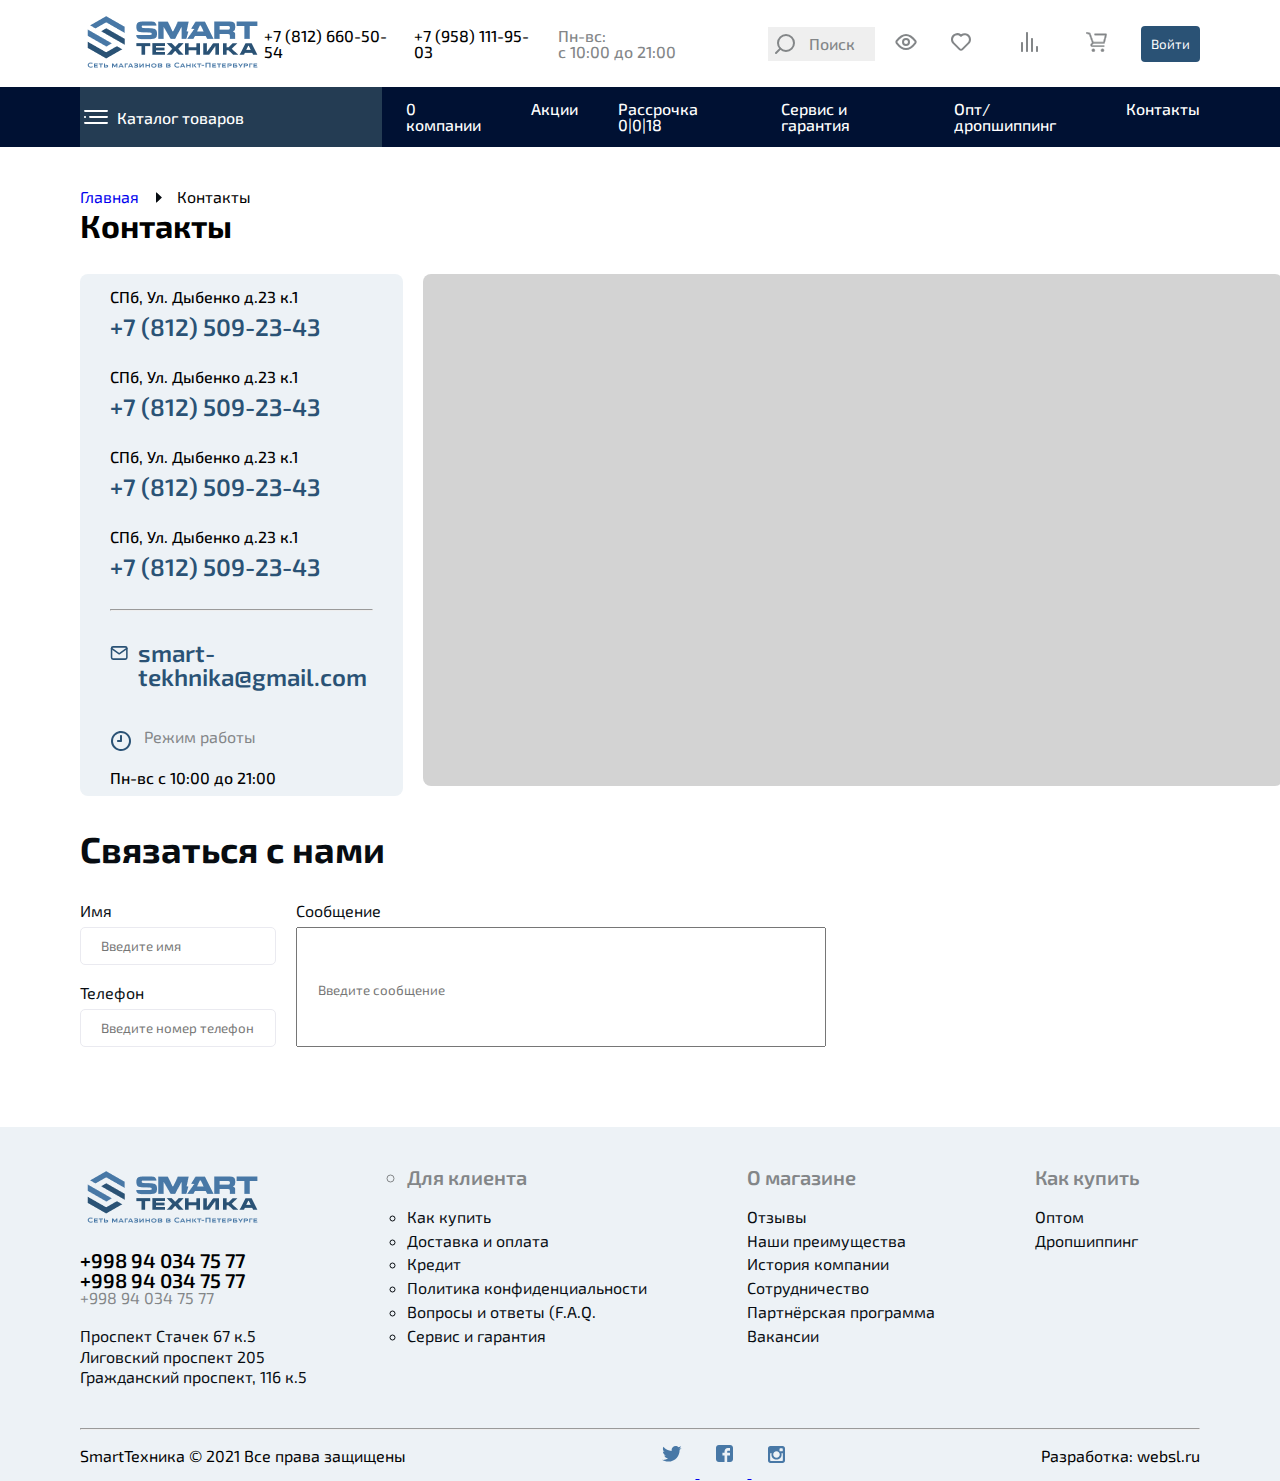
==== commit 365186b6: "jjad" ====
--- a/contact.html
+++ b/contact.html
@@ -150,7 +150,9 @@
         <div class="contact-card">
             <div class="container">
                 <div class="contact-glavni">
-                    <p>Главная</p>
+                    <a href="index.html">
+                        <p>Главная</p>
+                    </a>
                     <svg xmlns="http://www.w3.org/2000/svg" width="8" height="17" viewBox="0 0 8 17" fill="none">
                         <g clip-path="url(#clip0_269_14921)">
                             <path
--- a/css/style.css
+++ b/css/style.css
@@ -1,12 +1,9 @@
 @import url('https://fonts.googleapis.com/css2?family=Bitter&family=Exo+2&family=Montserrat:wght@300&family=Raleway:wght@400;700&display=swap');
 
 * {
-    box-sizing: border-box;
-}
-
-body {
     margin: 0;
     padding: 0;
+    box-sizing: border-box;
     font-family: 'Exo 2', sans-serif;
 }
 
@@ -16,7 +13,7 @@
 }
 
 .container {
-    width: 1300px;
+    width: 1320px;
     margin: 0 auto;
     padding: 0 10px;
 }
@@ -68,16 +65,12 @@
     cursor: pointer;
 }
 
-.nav-menu ul svg:hover {
-    background:red;
-    transition: all .3s ease-in-out;
-}
-
 .nav-search {
     width: 107px;
     display: flex;
     align-items: center;
     gap: 12px;
+    padding: 5px;
     border: none;
     cursor: pointer;
 }
@@ -151,6 +144,10 @@
     text-decoration: none;
     color: white;
 }
+
+.bottom-nav {
+    width: 310px;
+}
 /* /bottom nav */
 
 /* hero */
@@ -160,11 +157,11 @@
 
 .hero-data {
     display: flex;
-    gap: 20px;
+    justify-content:space-between;
 }
 
 .menu-title {
-    width: 290px;
+    width: 310px;
     padding: 12px 18px;
     gap:10px;
     display: flex;
@@ -192,8 +189,8 @@
 .card-title {
     margin-bottom: 40px;
     display: flex;
+    align-items: center;
     gap: 30px;
-    align-items:end;
 }
 
 .card-title h2 {
@@ -212,13 +209,16 @@
 
 .card-item {
     display: flex;
+    gap: 10px;
 }
 
 .card-item a {
     text-decoration: none;
+    display: flex;
 }
 
 .card-list {
+    width: 317px;
     padding: 20px;
     border-radius: 8px;
     border: 1px solid var(--card-border, #EAEAF0);
@@ -250,11 +250,6 @@
     cursor: pointer;
 }
 
-.card-novinka:hover {
-    background-color: #243C53;
-    transition: all .2s linear;
-}
-
 .card-prodaj {
     position: absolute;
     bottom:170px;
@@ -270,11 +265,6 @@
     cursor: pointer;
 }
 
-.card-prodaj:hover {
-    background-color:#622ea0;
-    transition: all .2s linear;
-}
-
 .card-sigveli {
     margin-bottom: 10px;    
     color: var(--text-grey, #838688);
@@ -407,6 +397,23 @@
     font-weight: 700;
     line-height: 120%; 
 }
+
+.pindwings {
+    width: 630px;
+    display: flex;
+    align-items: center;
+    gap:120px;
+    padding: 0px 30px 0px 50px;
+    border-radius: 8px;
+    background: var(--light-blue, #EDF2F6);
+}
+
+.pindwings p {
+    color: var(--text-main, #070C11);
+    font-size: 28px;
+    font-weight: 700;
+    line-height: 120%; 
+}
 /* /discount */
 
 /* segways */
@@ -558,45 +565,59 @@
     justify-content: space-between;
     align-items: center;
 }
+
+.footer-icon a {
+    text-decoration: none;
+}
 /* footer */
 
-/*  Responsive */
+/* Responsive */
 @media only screen and (max-width: 1400px) {
     .container {
-        max-width: 1140px;
-    }
-}
-
-@media only screen and (max-width: 1200px) {
+      max-width: 1140px;
+    }
+  }
+  
+  @media only screen and (max-width: 1200px) {
     .container {
-        max-width: 960px;
-    }
-}
-
-@media only screen and (max-width: 992px) {
+      max-width: 960px;
+    }
+  }
+  
+  @media only screen and (max-width: 992px) {
     .container {
-        max-width: 720px;
-    }
-
+      max-width: 720px;
+    }
+
+
+  }
+
+  @media only screen and (max-width: 768px) {
+    .container {
+        max-width: 320px;
+    }
     
-}
-
-/* Media devices (tablets, 576px and up)  */
-@media only screen and (max-width: 768px) {
-    .container {
-        min-width: 540px
-    }
-
     .head {
-        display: flex;
-        gap: 1;
-    }
-
-    .nav-contacts ul {
+        width: 370px;
+    }
+
+    .nav-contacts {
         display: none;
     }
 
-    .bottom-header {
+    .nav-poisk {
+        display: none;
+    }
+
+    .header-bottom {
+        position: relative;
+    }
+
+    .bottom-nav {
+        display: none;
+    }
+
+    .bottom-list {
         display: none;
     }
 
@@ -605,74 +626,86 @@
     }
 
     .hero-img img {
-        width: 720px;
-    }
-
-    .card-swing {
-        width: 324px;
-    }
-
-    .card-item {
-        /* width: 365px; */
-        margin-bottom: 20px;
+        width: 370px;
+    }
+
+    .card-item  {
         display: flex;
-        gap: 40px;
-        flex-wrap: wrap;
+        flex-direction: column;
     }
 
     .card-list {
-        margin-bottom: 20px;
-    }
-
-    .product-main {
-        flex-wrap: wrap;
-    }
-
-    .bottom-list {
-        display: none;
-        margin: 0;
-    }
-
-    .hero-img img {
-        /* width: 720px; */
-        padding: 0;
-        background-size: 100%;
-        overflow: hidden;
-    }
-
-    .card-item a{
-        margin-bottom: 20px;
-    }
-
-        .card-item a:nth-last-child(2n) {
-            flex-wrap:wrap;
-        }
-
-    .card-list {
-        margin-bottom: 20px;
-    }
-
-    .card-list {
-        width: 300px;
-    }
-
-    .card-swing {
-        width: 240px;
+        width: 370px;
+        margin-bottom: 30px;
     }
 
     .discount-data {
         display: flex;
-        flex-wrap: wrap;
-        gap: 20px;
-    }
-
-    .pindwing:nth-child(2) {
-        padding: 20px 30px;
-    }
+        flex-direction: column;
+    }
+
+    .pindwing {
+        width: 370px;
+        padding: 0;
+        gap: 3px;
+        padding: 0px 30px 0px 50px;
+        border-radius: 8px;
+        margin-bottom: 20px;
+    }
+
+    .pindwings {
+        display: flex;
+        flex-direction: column;
+        width: 370px;
+        padding: 0;
+        gap: 3px;
+        padding: 0px 30px 0px 50px;
+        border-radius: 8px;
+        margin-bottom: 20px;
+    }
+
+    .card-news {
+        display: flex;
+        flex-direction: column;
+    }
+
+    .new-title {
+        width: 370px;
+        margin-bottom: 20px;
+    }
+
+    footer {
+        padding: 20px;
+    }
+
+    hr {
+        width: 370px;
+    }
+
 
     .footer-item {
         display: flex;
-        flex-wrap: wrap;
-    }
-}
-/* /Responsive */+        flex-direction: column;
+        justify-content: center;
+    }
+
+    .footer-list {
+        width: 350px;
+    }
+    
+    .footer-copyright {
+        width: 350px;
+        display: flex;
+        flex-direction: column;
+        text-align: center;
+        margin-bottom: 20px;
+    }
+
+
+  }
+
+  @media only screen and (max-width: 576px) {
+    .container {
+      max-width: 1160px;
+    }
+/* /responsive */--- a/css/contact.css
+++ b/css/contact.css
@@ -8,6 +8,10 @@
     display: flex;
     align-items: center;
     gap: 15px;
+}
+
+.contact-glavni a {
+    text-decoration: none;
 }
 
 .contact-header {
